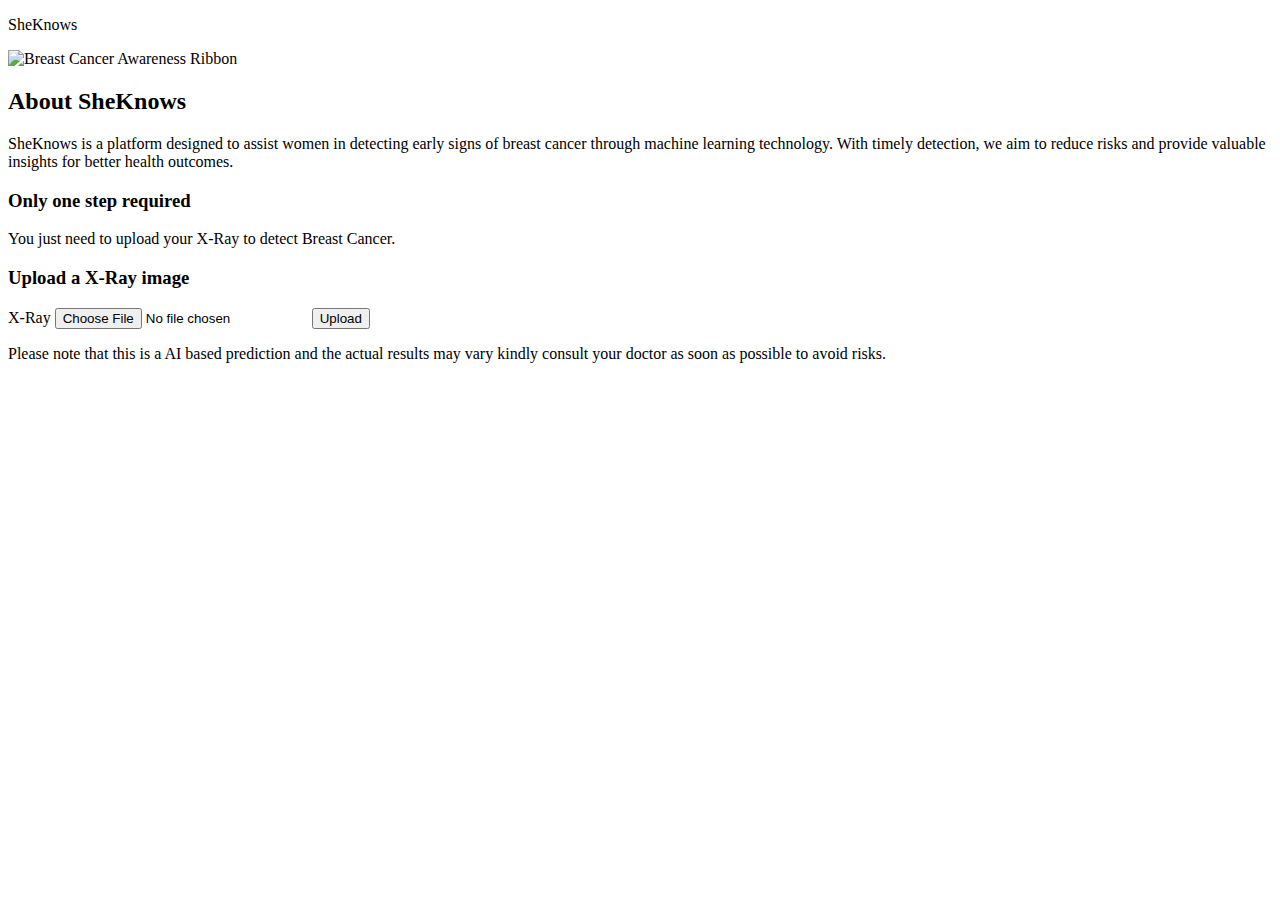
==== templates/index.html @ f2c76fb2 "model" ====
<!DOCTYPE html>
<html lang="en">
<head>
    <meta charset="UTF-8">
    <meta name="viewport" content="width=device-width, initial-scale=1.0">
    <meta http-equiv="X-UA-Compatible" content="IE=edge">
    <title>SheKnows - Breast Cancer Detection</title>
    <link rel="stylesheet" href="{{ url_for('static', filename='styles.css') }}"> 
</head>
<body>
    <header>
        <div class="container">
            <p class="logo">SheKnows</p>
        </div>
    </header>
    <img src="https://img.freepik.com/premium-photo/breast-cancer-awareness-month-ribbon-concept-background_726330-2664.jpg"  alt="Breast Cancer Awareness Ribbon" class="section-img">
    <section id="about" class="content-section">
        <div class="container">
            <h2>About SheKnows</h2>
            <p>SheKnows is a platform designed to assist women in detecting early signs of breast cancer through machine learning technology. With timely detection, we aim to reduce risks and provide valuable insights for better health outcomes.</p>
        </div>
    </section>
    <section id="services" class="content-section">
        <div class="container">
            <div class="service-cards">
                <div class="card">
                    <h3>Only one step required</h3>
                    <p>You just need to upload your X-Ray to detect Breast Cancer.</p>
                </div>
                 <div class="card">
                <h3>Upload a X-Ray image</h3>
                <form method="post" enctype="multipart/form-data">
                    <label for="X-Ray">X-Ray</label>
                    <input id="X-Ray" type="file" name="image" accept="image/*" class="image_input" required />
                    <button type="submit" class="btn-primary">Upload</button>
                </form>
            </div>
            </div>
        </div>
    </section>

    <footer>
        <div class="container">
            <p>Please note that this is a AI based prediction and the actual results may vary kindly consult your doctor as soon as possible to avoid risks.</p>
        </div>
    </footer>
</body>
</html>
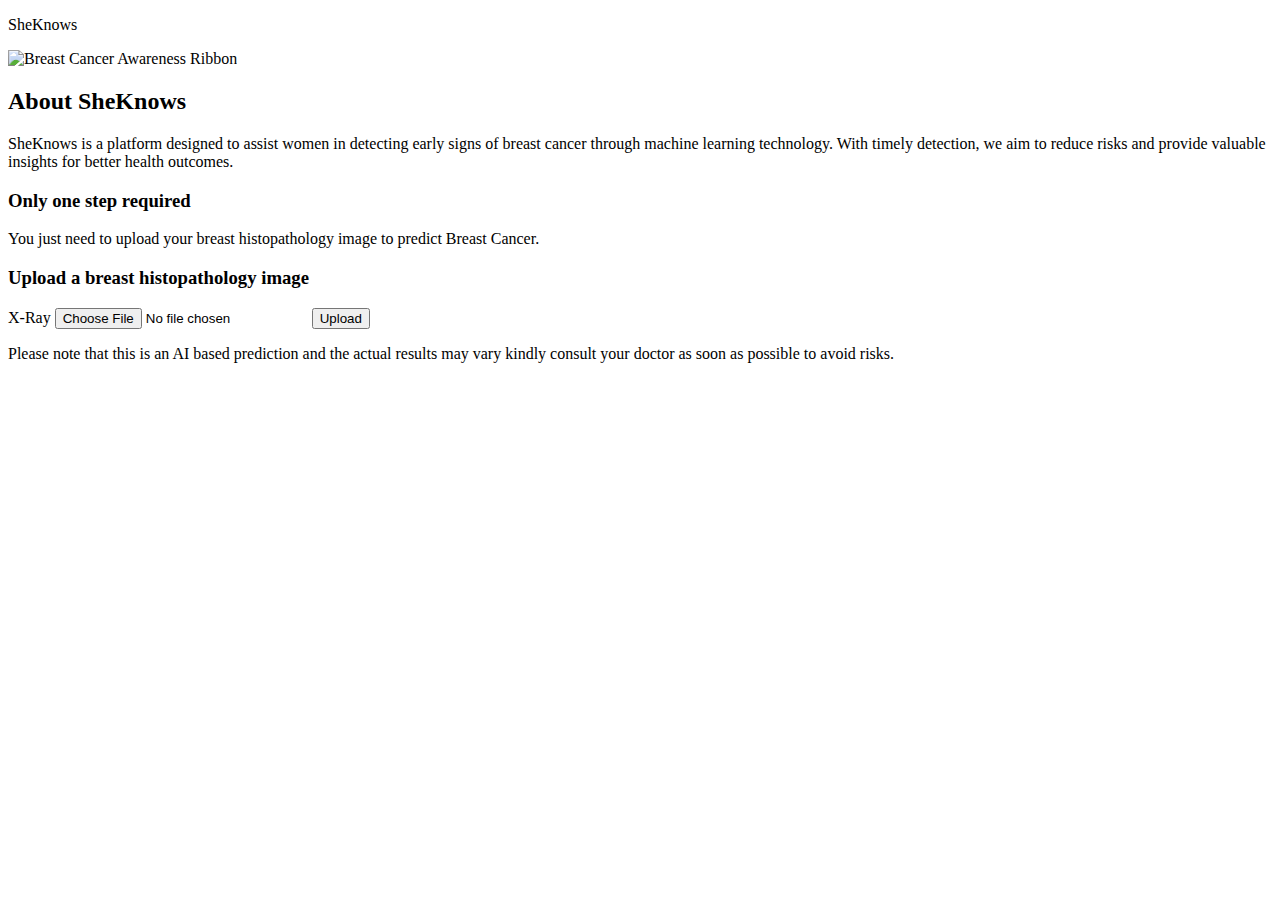
==== commit 4b57e6d8: "flask_model_integration" ====
--- a/templates/index.html
+++ b/templates/index.html
@@ -25,10 +25,10 @@
             <div class="service-cards">
                 <div class="card">
                     <h3>Only one step required</h3>
-                    <p>You just need to upload your X-Ray to detect Breast Cancer.</p>
+                    <p>You just need to upload your breast histopathology image to predict Breast Cancer.</p>
                 </div>
                  <div class="card">
-                <h3>Upload a X-Ray image</h3>
+                <h3>Upload a breast histopathology image</h3>
                 <form method="post" enctype="multipart/form-data">
                     <label for="X-Ray">X-Ray</label>
                     <input id="X-Ray" type="file" name="image" accept="image/*" class="image_input" required />
@@ -41,7 +41,7 @@
 
     <footer>
         <div class="container">
-            <p>Please note that this is a AI based prediction and the actual results may vary kindly consult your doctor as soon as possible to avoid risks.</p>
+            <p>Please note that this is an AI based prediction and the actual results may vary kindly consult your doctor as soon as possible to avoid risks.</p>
         </div>
     </footer>
 </body>
